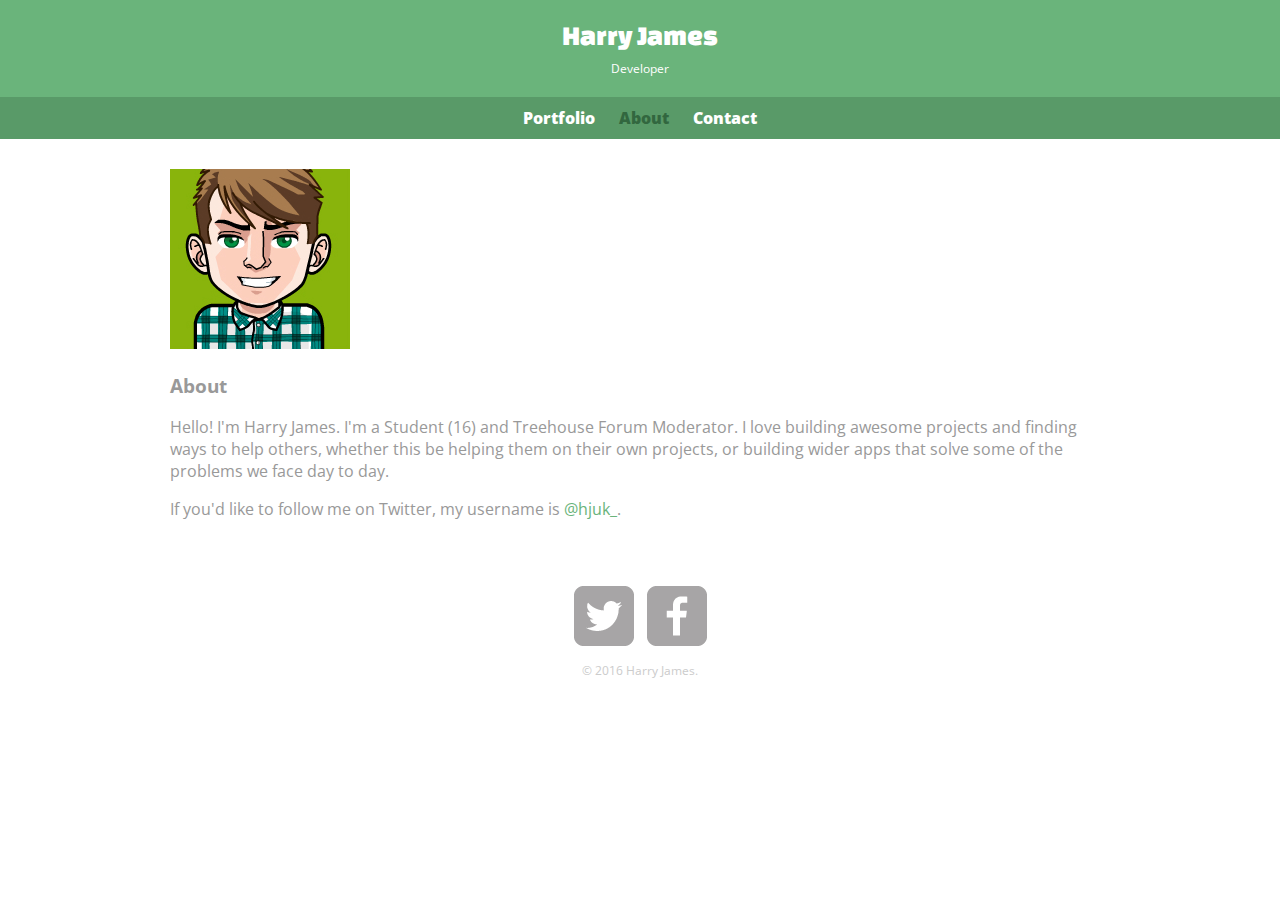
==== about.html @ 5494d61f "Started work on About page" ====
<!DOCTYPE html>
<html lang=”en”>
    <head>
        <meta charset="utf-8">
        <title>Harry James | Developer</title>
        <link rel="stylesheet" href="css/normalize.css">
        <link href='https://fonts.googleapis.com/css?family=Changa+One|Open+Sans:400,400italic,700,700italic,800' rel='stylesheet' type='text/css'>
        <link rel="stylesheet" href="css/main.css">
    </head>
    <body>
        <header>
            <a id="logo" href="index.html">
                <h1>Harry James</h1>
                <h2>Developer</h2>
            </a>
            <nav>
                <ul>
                    <li><a href="index.html">Portfolio</a></li>
                    <li><a class="selected" href="about.html">About</a></li>
                    <li><a href="contact.html">Contact</a></li>
                </ul>
            </nav>
        </header>
        <div id="wrapper">
            <section>
                <img class="profile-photo" src="img/harryjamesuk.png" alt="Photograph of Harry James">
                <h3>About</h3>
                <p>Hello! I'm Harry James. I'm a Student (16) and Treehouse Forum Moderator. I love building awesome projects and finding ways to help others, whether this be helping them on their own projects, or building wider apps that solve some of the problems we face day to day.</p>
                <p>If you'd like to follow me on Twitter, my username is <a href="https://www.twitter.com/hjuk_">@hjuk_</a>.</p>
            </section>
            <footer>
                <a class="social-icon" href="https://www.twitter.com/hjuk_"><img src="img/twitter-wrap.png" alt="Twitter Logo"></a>
                <a class="social-icon" href="https://www.facebook.com/harryjamesuk"><img src="img/facebook-wrap.png" alt="Facebook Logo"></a>
                <p>&copy; 2016 Harry James.</p>
            </footer>
        </div>
    </body>
</html>
---- css/main.css ----
/***************
    GENERAL
***************/

/* Site body */
body {
    font-family: 'Open Sans', sans-serif;
    background-color: #fff;
    color: #999;
}

/* Colored links */
a {
    text-decoration: none;
    color: #6ab47b;
}

/***************
    HEADING
***************/

#logo {
    text-align: center;
    margin: 0;
}

/* Logo text */
#logo h1, #logo h2 {
    color: #fff;
    font-weight: normal;
}

/* h1 font formatting */
#logo h1 {
    font-family: 'Changa One', sans-serif;
    margin: 15px, 0;
    font-size: 1.75em;
    line-height: 0.8em;
}

/* h2 font formatting */
#logo h2 {
    font-size: 0.75em;
    margin: -5px 0 0;
}

/* Green header */
header {
    float: left;
    margin: 0 0 30px 0;
    padding: 5px 0 0 0;
    width: 100%;
    background: #6ab47b;
    border-color: #599a68;
}

/***************
   NAVIGATION
***************/

/* Green nav background on mobile */
nav {
    background: #599a68;
    text-align: center;
    padding: 10px 0;
    margin: 20px 0 0;
}

nav ul {
    list-style: none;
    margin: 0 10px;
    padding: 0;
}

nav li {
    display: inline-block;
}

/* Nav link color */
nav a, nav a:visited {
    color: #fff;
}

/* Selected nav link color */
nav a.selected, nav a:hover {
    color: #32673f;
}

nav a {
    font-weight: 800;
    padding: 15px 10px; /* Should make tapping on mobile devices easier */
}

/***************
    WRAPPER
***************/

#wrapper {
    max-width: 940px;
    margin: 0 auto;
    padding: 0 5%;
}

/***************
    FOOTER
***************/

footer {
    font-size: 0.75em;
    text-align: center;
    padding-top: 50px;
    color: #ccc;
    clear: both;
}

footer .social-icon {
    width: 20px;
    height: 20px;
    margin: 0 5px;
}

/******************************
        PAGE: PORTFOLIO
******************************/

#gallery {
    margin: 0;
    padding: 0;
    list-style: none;
}

#gallery li {
    float: left;
    width: 45%;
    margin: 2.5%;
    background-color: #f5f5f5;
    color: #bdc3c7;
}

#gallery li a p {
    margin: 0;
    padding: 5%;
    font-size: 0.75em;
    color: #bdc3c7;
}

#gallery img {
    max-width: 100%;
}
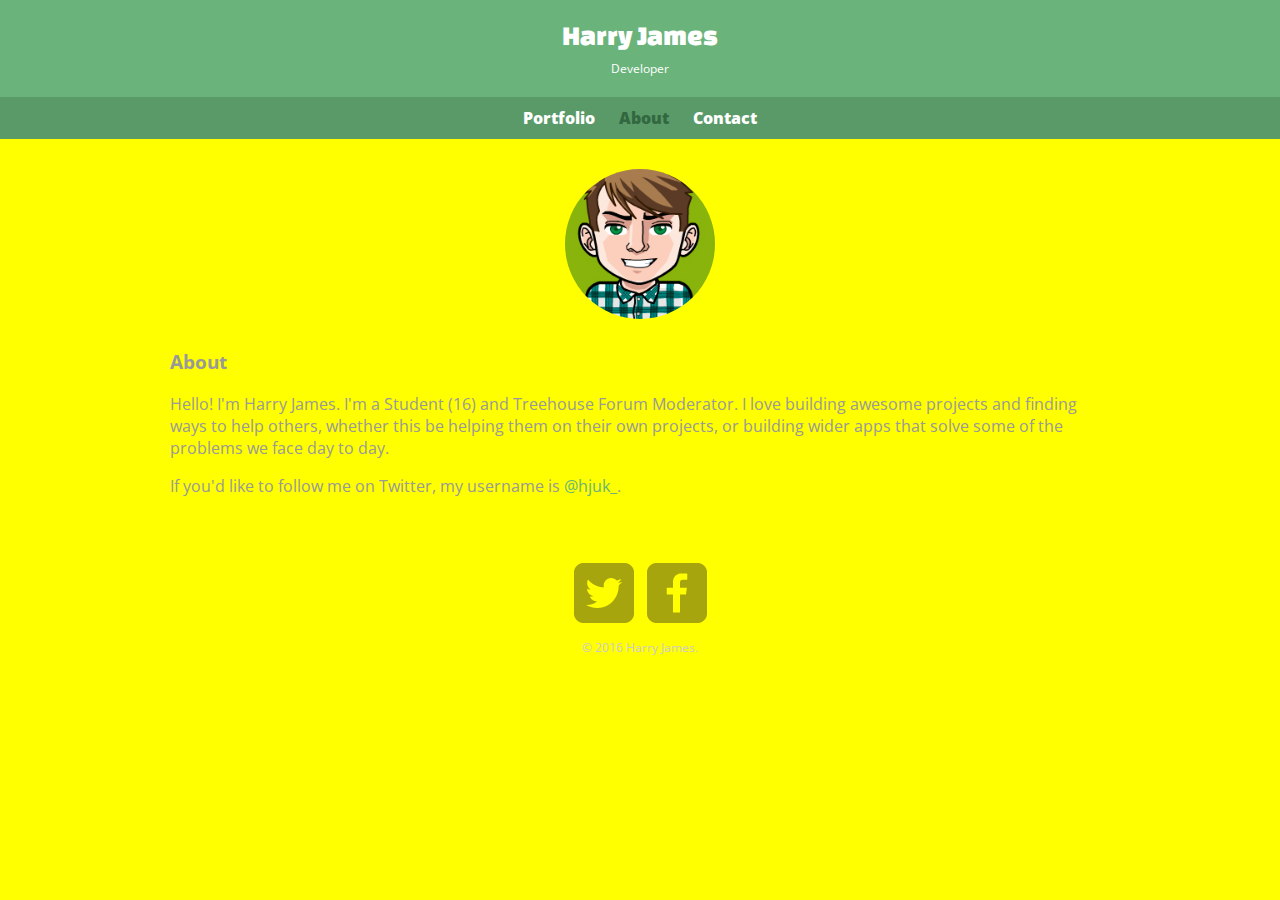
==== commit dfd54bdb: "Starting work on Responsive Site!" ====
--- a/about.html
+++ b/about.html
@@ -6,6 +6,7 @@
         <link rel="stylesheet" href="css/normalize.css">
         <link href='https://fonts.googleapis.com/css?family=Changa+One|Open+Sans:400,400italic,700,700italic,800' rel='stylesheet' type='text/css'>
         <link rel="stylesheet" href="css/main.css">
+        <link rel="stylesheet" href="css/responsive.css">
     </head>
     <body>
         <header>
--- a/css/main.css
+++ b/css/main.css
@@ -13,6 +13,10 @@
 a {
     text-decoration: none;
     color: #6ab47b;
+}
+
+h3 {
+    margin: 0 0 1em 0;
 }
 
 /***************
@@ -146,4 +150,47 @@
 
 #gallery img {
     max-width: 100%;
+}
+
+/******************************
+          PAGE: ABOUT
+******************************/
+
+.profile-photo {
+    display: block;
+    max-width: 150px;
+    margin: 0 auto 30px;
+    border-radius: 100%;
+}
+
+.contact-info li.google-plus {
+    background-image: url('../img/google-plus.png');
+}
+
+.contact-info li.email {
+    background-image: url('../img/mail.png');
+}
+
+.contact-info li.twitter {
+    background-image: url('../img/twitter.png');
+}
+
+/******************************
+         PAGE: CONTACT
+******************************/
+
+.contact-info li {
+    display: block;
+    min-height: 20px;
+    background-repeat: no-repeat;
+    background-size: 20px 20px;
+    padding: 0 0 0 30px;
+    margin: 0 0 10px;
+}
+
+.contact-info {
+    list-style: none;
+    padding: 0;
+    margin: 0;
+    font-size: 0.9em;
 }--- a/css/responsive.css
+++ b/css/responsive.css
@@ -0,0 +1,11 @@
+@media screen and (min-width: 480px) {
+    body {
+        background: red;
+    }
+}
+
+@media screen and (min-width: 660px) {
+    body {
+        background: yellow;
+    }
+}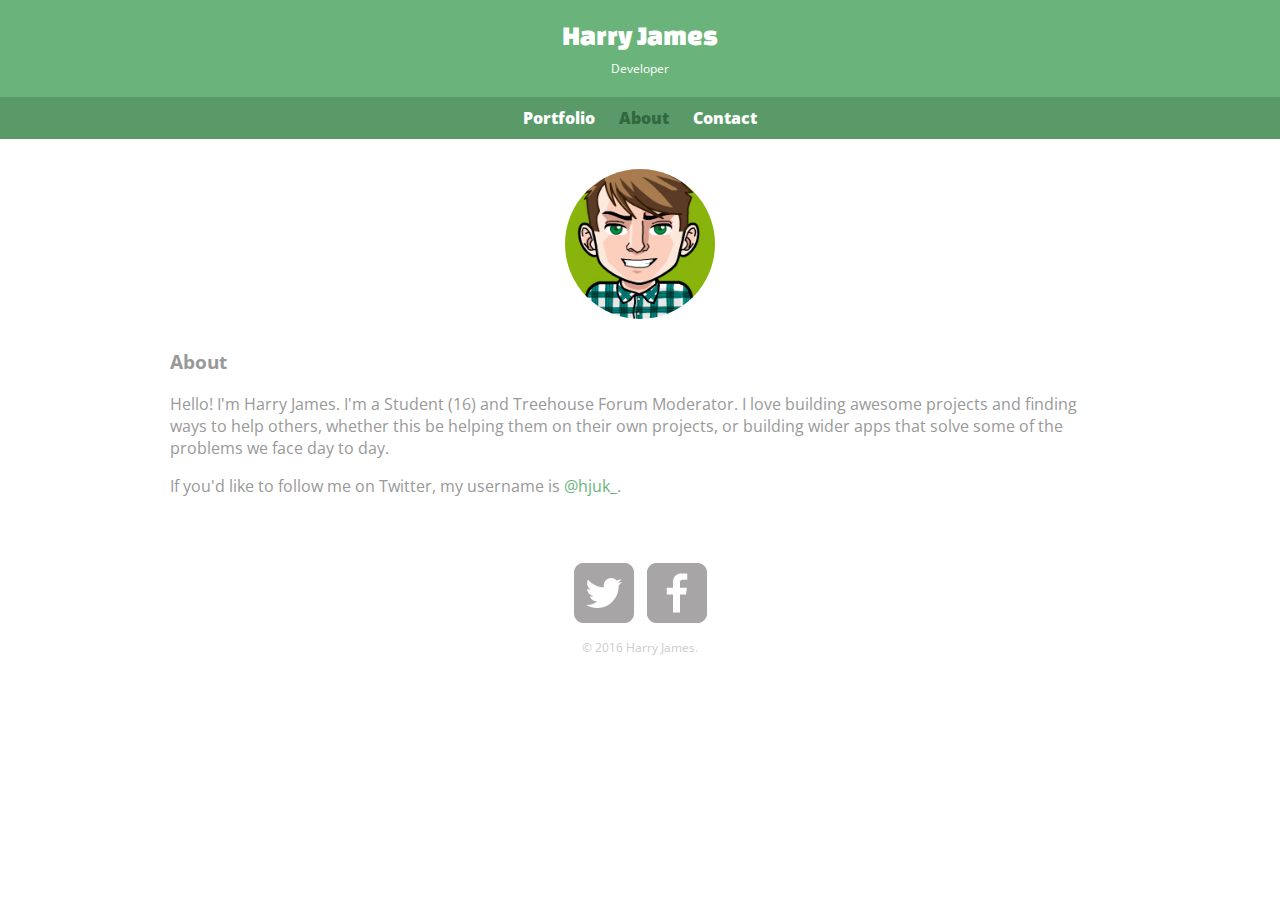
==== commit 587fd940: "Added viewport" ====
--- a/about.html
+++ b/about.html
@@ -7,6 +7,7 @@
         <link href='https://fonts.googleapis.com/css?family=Changa+One|Open+Sans:400,400italic,700,700italic,800' rel='stylesheet' type='text/css'>
         <link rel="stylesheet" href="css/main.css">
         <link rel="stylesheet" href="css/responsive.css">
+        <meta name="viewport" content="width=device-width, initial-scale=1.0">
     </head>
     <body>
         <header>
--- a/css/responsive.css
+++ b/css/responsive.css
@@ -1,11 +1,39 @@
+/* Anything larger than the average smartphone */
 @media screen and (min-width: 480px) {
-    body {
-        background: red;
+    /******************************
+           TWO COLUMN LAYOUT
+    ******************************/
+    
+    #primary {
+        width: 50%;
+        float: left;
+    }
+    
+    #secondary {
+        width: 40%;
+        float: right;
+    }
+    
+    /******************************
+          THREE COLUMN LAYOUT
+            3*5=15
+            100%-15% = 85%
+            85 / 3 = 28.3333%
+    ******************************/
+    
+    /******************************
+            PAGE: PORTFOLIO
+    ******************************/
+    
+    #gallery li {
+        width: 28.3333%;
+    }
+    
+    #gallery li:nth-child(4n) {
+        clear: left;
     }
 }
 
 @media screen and (min-width: 660px) {
-    body {
-        background: yellow;
-    }
+    
 }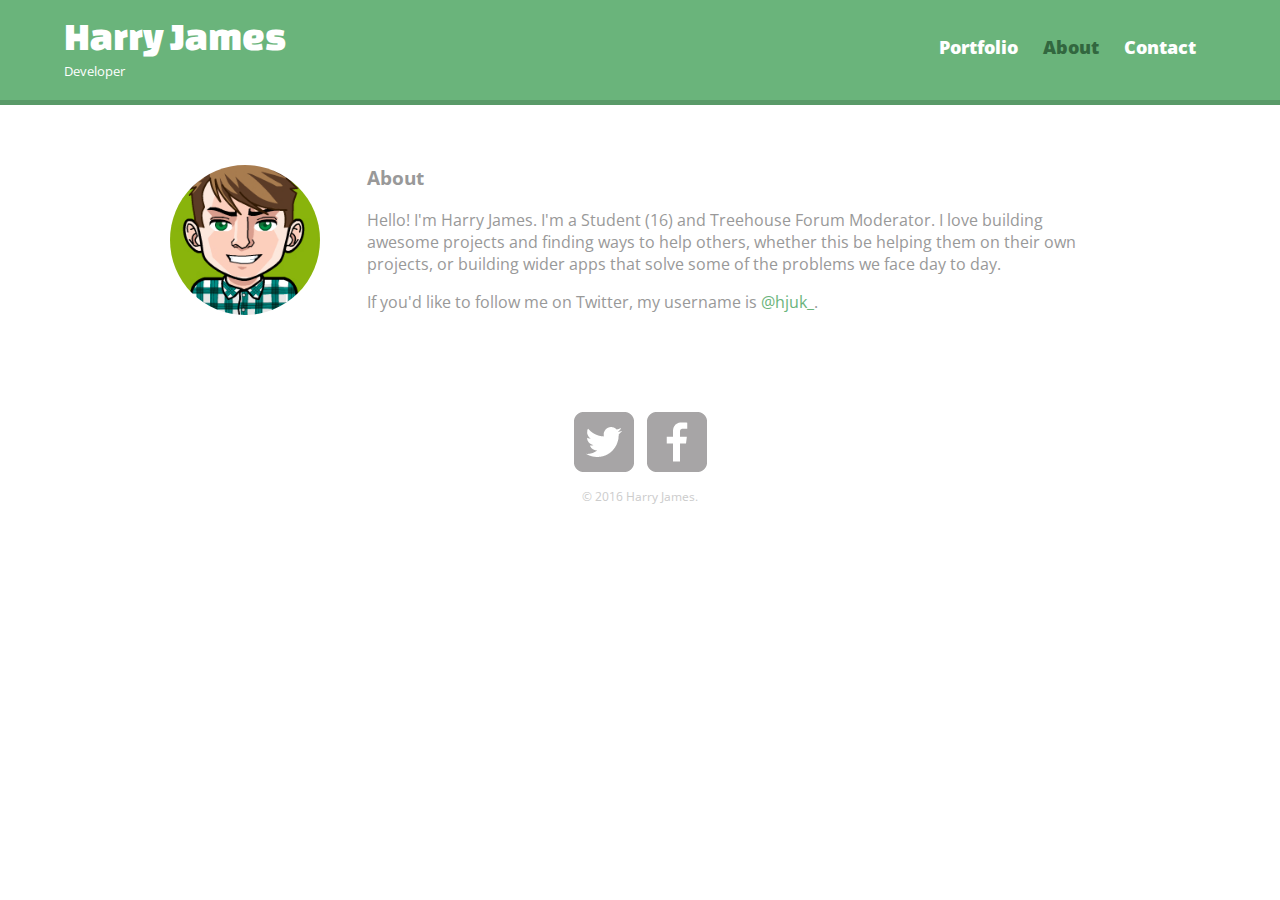
==== commit c70db0df: "Validated files" ====
--- a/about.html
+++ b/about.html
@@ -1,10 +1,10 @@
 <!DOCTYPE html>
-<html lang=”en”>
+<html lang="en">
     <head>
         <meta charset="utf-8">
         <title>Harry James | Developer</title>
         <link rel="stylesheet" href="css/normalize.css">
-        <link href='https://fonts.googleapis.com/css?family=Changa+One|Open+Sans:400,400italic,700,700italic,800' rel='stylesheet' type='text/css'>
+        <link href='https://fonts.googleapis.com/css?family=Changa+One%7COpen+Sans:400,400italic,700,700italic,800' rel='stylesheet' type='text/css'>
         <link rel="stylesheet" href="css/main.css">
         <link rel="stylesheet" href="css/responsive.css">
         <meta name="viewport" content="width=device-width, initial-scale=1.0">
--- a/css/main.css
+++ b/css/main.css
@@ -37,7 +37,7 @@
 /* h1 font formatting */
 #logo h1 {
     font-family: 'Changa One', sans-serif;
-    margin: 15px, 0;
+    margin: 15px 0;
     font-size: 1.75em;
     line-height: 0.8em;
 }
--- a/css/responsive.css
+++ b/css/responsive.css
@@ -32,8 +32,49 @@
     #gallery li:nth-child(4n) {
         clear: left;
     }
+    
+    /******************************
+              PAGE: ABOUT
+    ******************************/
+    
+    .profile-photo {
+        float: left;
+        margin: 0 5% 5% 0;
+    }
 }
 
 @media screen and (min-width: 660px) {
+    /******************************
+                 HEADER
+    ******************************/
     
+    nav {
+        background: none;
+        float: right;
+        font-size: 1.125em;
+        margin-right: 5%;
+        text-align: right;
+        width: 45%;
+    }
+    
+    #logo {
+        float: left;
+        margin-left: 5%;
+        text-align: left;
+        width: 45%
+    }
+    
+    #logo h1 {
+        font-size: 2.5em;
+    }
+    
+    #logo h2 {
+        font-size: 0.825em;
+        margin-bottom: 20px;
+    }
+    
+    header {
+        border-bottom: 5px solid #599a68;
+        margin-bottom: 60px;
+    }
 }